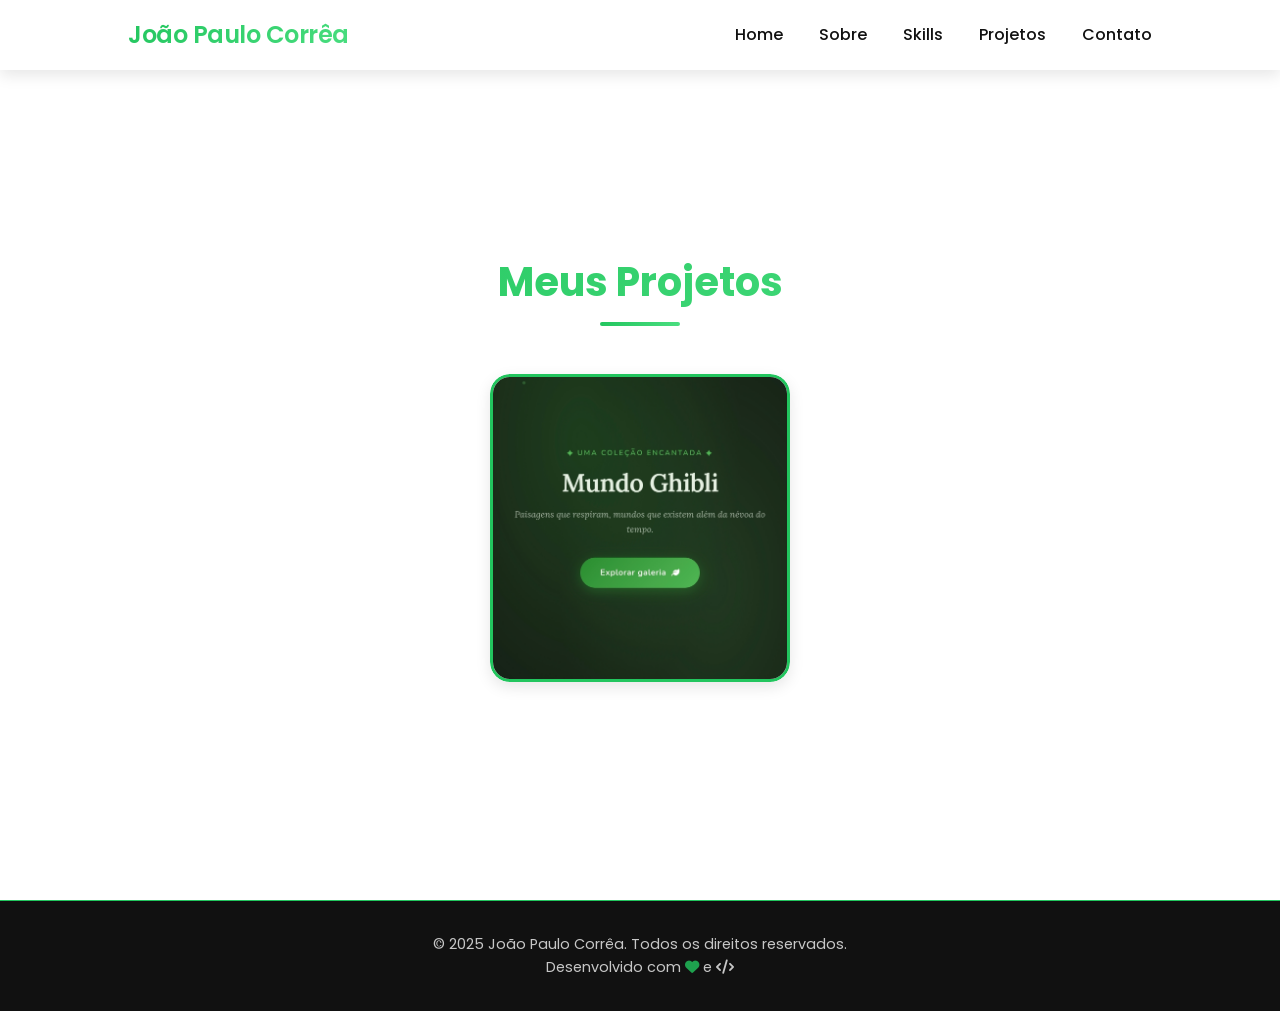
==== projetos.html @ f4e73646 "Add files via upload" ====
<!DOCTYPE html>
<html lang="pt-br">
<head>
  <meta charset="UTF-8">
  <meta name="viewport" content="width=device-width, initial-scale=1.0">
  <title>Projetos | Portfólio</title>
  <link rel="stylesheet" href="style.css">
  <link href="https://fonts.googleapis.com/css2?family=Poppins:wght@300;400;500;600&display=swap" rel="stylesheet">
  <link rel="stylesheet" href="https://cdnjs.cloudflare.com/ajax/libs/font-awesome/6.0.0-beta3/css/all.min.css">
</head>
<body>

<header>
  <div class="logo">João Paulo Corrêa</div>
  <nav>
    <a href="index.html">Home</a>
    <a href="sobre.html">Sobre</a>
    <a href="skills.html">Skills</a>
    <a href="projetos.html">Projetos</a>
    <a href="contato.html">Contato</a>
  </nav>
</header>

<section class="projetos">
  <h1 class="section-title">Meus Projetos</h1>
  <div class="projetos-container">
    <div class="projeto">
      <a href="https://joaocorreahtml.github.io/Photo-gallery/">
        <img src="projeto1.jpg" alt="Galeria de fotos">
        <div class="overlay">
          <h4>Galeria de fotos</h4>
          <p>Galeria de fotos responsiva com HTML, CSS e JS.</p>
          <span class="btn-small">Ver projeto</span>
        </div>
      </a>
    </div>
  </div>
</section>

<footer>
  <p>&copy; 2025 João Paulo Corrêa. Todos os direitos reservados.</p>
  <p>Desenvolvido com <i class="fas fa-heart" style="color: var(--main);"></i> e <i class="fas fa-code"></i></p>
</footer>

<script src="script.js"></script>
</body>
</html>
---- style.css ----
* {
  margin: 0;
  padding: 0;
  box-sizing: border-box;
  font-family: 'Poppins', sans-serif;
}

html {
  scroll-behavior: smooth;
}

:root {
  --main: #22c55e;
  --main-dark: #16a34a;
  --dark: #111;
  --light: #f5f5f5;
  --gray: #444;
  --light-gray: #ddd;
  --white: #fff;
  --shadow-sm: 0 5px 15px rgba(0, 0, 0, 0.1);
  --shadow-md: 0 10px 25px rgba(0, 0, 0, 0.15);
  --shadow-glow: 0 0 10px rgba(34, 197, 94, 0.3);
  --shadow-glow-hover: 0 0 20px rgba(34, 197, 94, 0.5);
  --transition: all 0.3s cubic-bezier(0.25, 0.46, 0.45, 0.94);
  --gradient: linear-gradient(135deg, var(--main) 0%, #4ade80 100%);
  --white-rgb: 255, 255, 255;
  --dark-rgb: 0, 0, 0;
}

@media (prefers-color-scheme: dark) {
  :root {
    --dark: #f5f5f5;
    --light: #1a1a1a;
    --gray: #aaa;
    --light-gray: #333;
    --white: #222;
    --shadow-sm: 0 5px 15px rgba(0, 0, 0, 0.5);
    --white-rgb: 34, 34, 34;
    --dark-rgb: 255, 255, 255;
  }
}

body {
  background: var(--light);
  color: var(--dark);
  line-height: 1.6;
  overflow-x: hidden;
  transition: background-color 0.3s, color 0.3s;
}

@keyframes fadeInUp {
  from {
    opacity: 0;
    transform: translateY(30px);
  }
  to {
    opacity: 1;
    transform: translateY(0);
  }
}

section {
  animation: fadeInUp 0.8s ease-out;
}

header {
  display: flex;
  justify-content: space-between;
  align-items: center;
  padding: 1rem 10%;
  position: fixed;
  width: 100%;
  background: rgba(var(--white-rgb), 0.9);
  backdrop-filter: blur(10px);
  box-shadow: var(--shadow-sm);
  z-index: 1000;
  transition: var(--transition);
}

.logo {
  font-size: 1.5rem;
  font-weight: 600;
  background: var(--gradient);
  -webkit-background-clip: text;
  -webkit-text-fill-color: transparent;
  background-clip: text;
  letter-spacing: -0.5px;
}

nav a {
  margin-left: 2rem;
  text-decoration: none;
  color: var(--dark);
  font-weight: 500;
  transition: var(--transition);
  position: relative;
}

nav a::after {
  content: '';
  position: absolute;
  bottom: -4px;
  left: 0;
  width: 0%;
  height: 2px;
  background: var(--gradient);
  transition: var(--transition);
}

nav a:hover {
  color: var(--main);
}

nav a:hover::after {
  width: 100%;
}

/* ======================
SEÇÕES GERAIS
====================== */
section {
  min-height: 100vh;
  padding: 6rem 10% 4rem;
  display: flex;
  flex-direction: column;
  justify-content: center;
}

.section-title {
  font-size: 2.5rem;
  background: var(--gradient);
  -webkit-background-clip: text;
  -webkit-text-fill-color: transparent;
  background-clip: text;
  text-align: center;
  margin-bottom: 3rem;
  position: relative;
}

.section-title::after {
  content: '';
  display: block;
  width: 80px;
  height: 4px;
  background: var(--gradient);
  margin: 0.5rem auto 0;
  border-radius: 2px;
}

/* ======================
HOME
====================== */
.home {
  flex-direction: row;
  align-items: center;
  justify-content: space-between;
  flex-wrap: wrap;
  gap: 2rem;
}

.text {
  flex: 1 1 400px;
}

.text h1 {
  font-size: clamp(2rem, 5vw, 3.5rem);
  margin-bottom: 0.5rem;
  line-height: 1.2;
}

/* Efeito de digitação */
.typed-text {
  background: var(--gradient);
  -webkit-background-clip: text;
  -webkit-text-fill-color: transparent;
  background-clip: text;
}

.cursor {
  display: inline-block;
  width: 3px;
  background-color: var(--main);
  margin-left: 4px;
  animation: blink 0.7s infinite;
}

@keyframes blink {
  0%, 50% { opacity: 1; }
  51%, 100% { opacity: 0; }
}

.text h3 {
  color: var(--main);
  margin-bottom: 1rem;
  font-size: 1.5rem;
}

.text p {
  margin-bottom: 2rem;
  color: var(--gray);
  max-width: 500px;
}

.buttons {
  display: flex;
  gap: 1rem;
  flex-wrap: wrap;
}

.btn {
  padding: 0.75rem 2rem;
  background: var(--gradient);
  color: white;
  border-radius: 50px;
  text-decoration: none;
  font-weight: 500;
  transition: var(--transition);
  border: none;
  box-shadow: var(--shadow-sm);
  position: relative;
  overflow: hidden;
  z-index: 1;
}

.btn::before {
  content: '';
  position: absolute;
  top: 0;
  left: -100%;
  width: 100%;
  height: 100%;
  background: linear-gradient(135deg, var(--main-dark) 0%, var(--main) 100%);
  transition: left 0.4s;
  z-index: -1;
}

.btn:hover::before {
  left: 0;
}

.btn:hover {
  transform: translateY(-3px);
  box-shadow: var(--shadow-md);
}

.btn-outline {
  background: transparent;
  color: var(--main);
  border: 2px solid var(--main);
}

.btn-outline::before {
  display: none;
}

.btn-outline:hover {
  background: var(--main);
  color: white;
}

.image {
  flex: 1 1 300px;
  text-align: center;
}

.image img {
  width: 100%;
  max-width: 350px;
  border-radius: 30% 70% 70% 30% / 30% 30% 70% 70%;
  border: 3px solid var(--main);
  box-shadow: var(--shadow-glow);
  animation: float 4s ease-in-out infinite;
  transition: var(--transition);
}

.image img:hover {
  box-shadow: var(--shadow-glow-hover);
  transform: scale(1.05) rotate(2deg);
}

@keyframes float {
  0%, 100% { transform: translateY(0); }
  50% { transform: translateY(-15px); }
}

/* ======================
SOBRE
====================== */
.sobre {
  background: var(--white);
  text-align: center;
}

.sobre-container {
  max-width: 800px;
  margin: 0 auto;
}

.sobre p {
  font-size: 1.1rem;
  margin-bottom: 1.5rem;
  color: var(--gray);
}

/* ======================
SKILLS
====================== */
.skills {
  background: var(--light);
}

.skills-desc {
  text-align: center;
  max-width: 600px;
  margin: 0 auto 3rem;
  color: var(--gray);
}

.skills-container {
  display: grid;
  grid-template-columns: repeat(auto-fit, minmax(280px, 1fr));
  gap: 2rem;
  max-width: 1000px;
  margin: 0 auto;
}

.skill {
  background: var(--white);
  padding: 1.5rem;
  border-radius: 20px;
  box-shadow: var(--shadow-sm);
  transition: var(--transition);
  display: flex;
  flex-direction: column;
  gap: 1rem;
}

.skill:hover {
  transform: translateY(-5px);
  box-shadow: var(--shadow-md);
}

.skill i {
  font-size: 2.5rem;
  color: var(--main);
}

.skill h3 {
  color: var(--dark);
  margin-bottom: 0.5rem;
}

.nivel {
  font-size: 0.9rem;
  color: var(--gray);
  margin-top: 0.25rem;
}

.barra {
  width: 100%;
  height: 8px;
  background: var(--light-gray);
  border-radius: 10px;
  overflow: hidden;
  margin: 0.5rem 0;
}

.progresso {
  height: 100%;
  background: var(--gradient);
  border-radius: 10px;
  width: 0;
  transition: width 1.2s cubic-bezier(0.1, 0.5, 0.2, 1);
}

/* Classes de largura para as skills */
.progresso.html { width: 75%; }
.progresso.css { width: 70%; }
.progresso.js { width: 45%; }
.progresso.resp { width: 65%; }
.progresso.semantico { width: 70%; }

/* ======================
PROJETOS
====================== */
.projetos {
  background: var(--white);
}

.projetos-container {
  display: grid;
  grid-template-columns: repeat(auto-fit, minmax(280px, 1fr));
  gap: 3rem;
  max-width: 1200px;
  margin: 0 auto;
}

.projeto {
  text-align: center;
  transition: var(--transition);
  position: relative;
  border-radius: 20px;
  overflow: hidden;
  box-shadow: var(--shadow-sm);
}

.projeto:hover {
  transform: translateY(-8px);
  box-shadow: var(--shadow-md);
}

.projeto a {
  display: block;
  position: relative;
  overflow: hidden;
}

.projeto img {
  width: 100%;
  max-width: 300px;
  border-radius: 20px;
  border: 3px solid var(--main);
  transition: var(--transition);
  display: block;
}

.projeto:hover img {
  transform: scale(1.1);
  filter: brightness(0.7);
}

.projeto .overlay {
  position: absolute;
  top: 0;
  left: 0;
  width: 100%;
  height: 100%;
  background: rgba(0, 0, 0, 0.8);
  color: white;
  display: flex;
  flex-direction: column;
  justify-content: center;
  align-items: center;
  opacity: 0;
  transition: var(--transition);
  border-radius: 20px;
  padding: 1rem;
}

.projeto:hover .overlay {
  opacity: 1;
}

.projeto .overlay h4 {
  font-size: 1.5rem;
  margin-bottom: 0.5rem;
  color: var(--main);
}

.projeto .overlay p {
  font-size: 0.9rem;
  margin-bottom: 1rem;
  color: #fff;
}

.projeto .overlay .btn-small {
  background: var(--main);
  color: white;
  padding: 0.5rem 1rem;
  border-radius: 50px;
  text-decoration: none;
  font-size: 0.9rem;
  transition: var(--transition);
}

.projeto .overlay .btn-small:hover {
  background: var(--main-dark);
  transform: scale(1.05);
}

/* ======================
CONTATO
====================== */
.contato {
  background: var(--light);
}

.contato-container {
  display: flex;
  justify-content: center;
  gap: 2rem;
  flex-wrap: wrap;
  max-width: 1000px;
  margin: 0 auto;
}

.contato-card {
  background: var(--white);
  padding: 2rem 1.5rem;
  border-radius: 20px;
  width: 250px;
  text-align: center;
  text-decoration: none;
  color: var(--dark);
  box-shadow: var(--shadow-sm);
  transition: var(--transition);
  word-break: break-word;
  border: 1px solid transparent;
}

.contato-card:hover {
  transform: translateY(-8px);
  box-shadow: var(--shadow-md);
  border-color: var(--main);
}

.contato-card i {
  font-size: 2.5rem;
  background: var(--gradient);
  -webkit-background-clip: text;
  -webkit-text-fill-color: transparent;
  background-clip: text;
  margin-bottom: 1rem;
}

.contato-card h3 {
  color: var(--main);
  margin-bottom: 0.5rem;
  font-size: 1.25rem;
}

.contato-card p {
  font-size: 0.95rem;
  color: var(--gray);
  line-height: 1.5;
}

/* ======================
BOTÃO VOLTAR AO TOPO
====================== */
.back-to-top {
  position: fixed;
  bottom: 2rem;
  right: 2rem;
  background: var(--gradient);
  color: white;
  width: 50px;
  height: 50px;
  border-radius: 50%;
  display: flex;
  align-items: center;
  justify-content: center;
  font-size: 1.5rem;
  box-shadow: var(--shadow-md);
  opacity: 0;
  visibility: hidden;
  transition: var(--transition);
  cursor: pointer;
  border: none;
  z-index: 99;
}

.back-to-top.show {
  opacity: 1;
  visibility: visible;
}

.back-to-top:hover {
  transform: scale(1.1);
}

/* ======================
FOOTER
====================== */
footer {
  background: var(--dark);
  color: var(--light);
  text-align: center;
  padding: 2rem;
  border-top: 1px solid var(--main);
}

footer p {
  opacity: 0.8;
  font-size: 0.9rem;
}

footer a {
  color: var(--main);
  text-decoration: none;
}

footer a:hover {
  text-decoration: underline;
}

/* ======================
RESPONSIVIDADE
====================== */
@media (max-width: 900px) {
  header {
    padding: 1rem 5%;
  }

  .home {
    flex-direction: column;
    text-align: center;
  }

  .text p {
    margin-left: auto;
    margin-right: auto;
  }

  .buttons {
    justify-content: center;
  }

  .section-title {
    font-size: 2rem;
  }

  .skills-container {
    grid-template-columns: 1fr;
  }
}

@media (max-width: 600px) {
  section {
    padding: 5rem 5%;
  }

  header {
    flex-direction: column;
    gap: 0.5rem;
  }

  nav a {
    margin: 0 0.75rem;
  }

  .logo {
    font-size: 1.25rem;
  }

  .text h1 {
    font-size: 2rem;
  }

  .text h3 {
    font-size: 1.2rem;
  }

  .image img {
    max-width: 250px;
  }

  .projetos-container {
    gap: 2rem;
  }

  .contato-card {
    width: 100%;
    max-width: 280px;
  }

  .back-to-top {
    bottom: 1rem;
    right: 1rem;
    width: 40px;
    height: 40px;
    font-size: 1.2rem;
  }
}

@media (max-width: 400px) {
  .btn {
    padding: 0.6rem 1.2rem;
    font-size: 0.9rem;
  }

  .contato-card {
    padding: 1.5rem;
  }
}
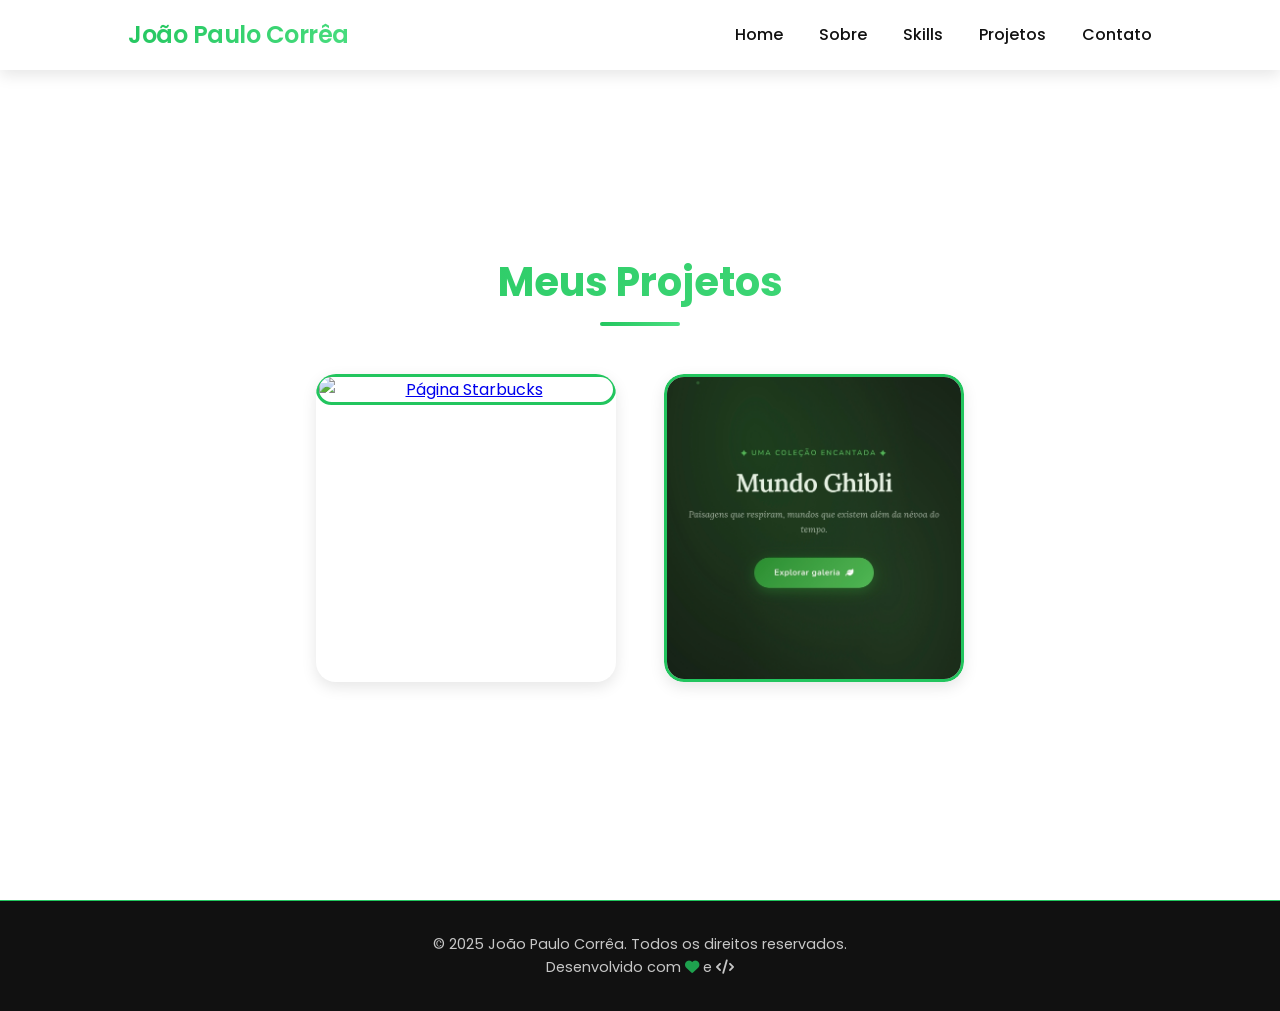
==== commit 270c7324: "Add Starbucks project link and details to projetos.html" ====
--- a/projetos.html
+++ b/projetos.html
@@ -25,6 +25,17 @@
   <h1 class="section-title">Meus Projetos</h1>
   <div class="projetos-container">
     <div class="projeto">
+      <a href="https://joaocorreahtml.github.io/Projeto-Starbucks/">
+        <img src="projeto2.jpg" alt="Página Starbucks">
+        <div class="overlay">
+          <h4>Página Starbucks</h4>
+          <p>Landing Page responsiva com HTML, CSS e JS.</p>
+          <span class="btn-small">Ver projeto</span>
+        </div>
+      </a>
+    </div>
+
+    <div class="projeto">
       <a href="https://joaocorreahtml.github.io/Photo-gallery/">
         <img src="projeto1.jpg" alt="Galeria de fotos">
         <div class="overlay">
@@ -34,6 +45,7 @@
         </div>
       </a>
     </div>
+    
   </div>
 </section>
 
@@ -44,4 +56,4 @@
 
 <script src="script.js"></script>
 </body>
-</html>+</html>
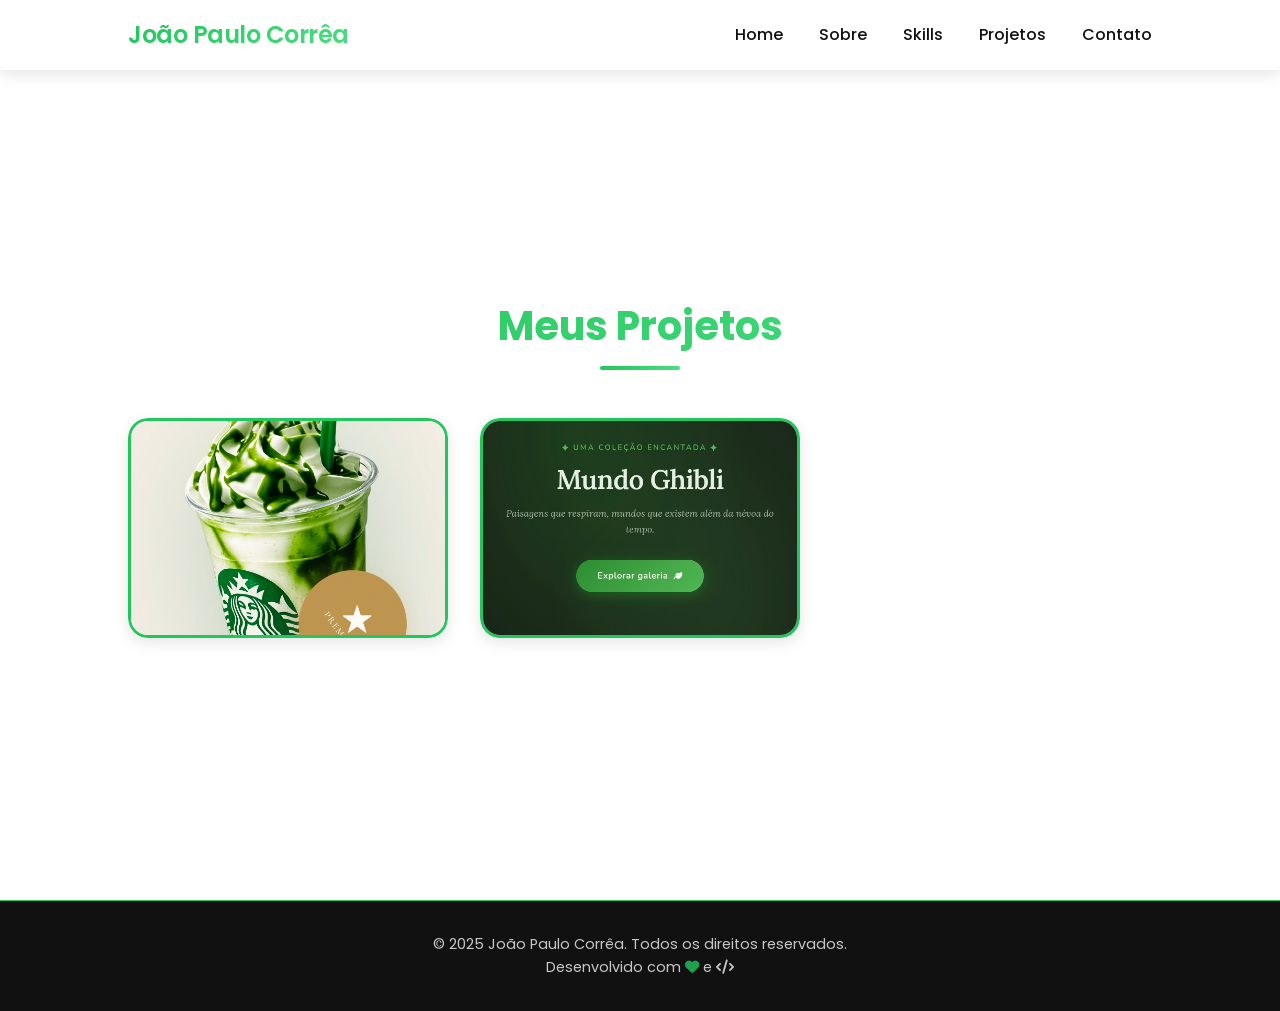
==== commit 51c926bd: "Clean up projetos.html formatting Remove extra whitespace and ensure proper HTML structure." ====
--- a/projetos.html
+++ b/projetos.html
@@ -34,7 +34,6 @@
         </div>
       </a>
     </div>
-
     <div class="projeto">
       <a href="https://joaocorreahtml.github.io/Photo-gallery/">
         <img src="projeto1.jpg" alt="Galeria de fotos">
@@ -45,7 +44,6 @@
         </div>
       </a>
     </div>
-    
   </div>
 </section>
 
--- a/style.css
+++ b/style.css
@@ -389,10 +389,11 @@
 
 .projetos-container {
   display: grid;
-  grid-template-columns: repeat(auto-fit, minmax(280px, 1fr));
-  gap: 3rem;
+  grid-template-columns: repeat(auto-fill, minmax(300px, 1fr));
+  gap: 2rem;
   max-width: 1200px;
   margin: 0 auto;
+  width: 100%;
 }
 
 .projeto {
@@ -417,7 +418,8 @@
 
 .projeto img {
   width: 100%;
-  max-width: 300px;
+  height: 220px;
+  object-fit: cover;
   border-radius: 20px;
   border: 3px solid var(--main);
   transition: var(--transition);
@@ -659,6 +661,11 @@
     gap: 2rem;
   }
 
+  .projetos-container {
+    grid-template-columns: 1fr;
+    gap: 2rem;
+  }
+
   .contato-card {
     width: 100%;
     max-width: 280px;
@@ -682,4 +689,4 @@
   .contato-card {
     padding: 1.5rem;
   }
-}+    }
